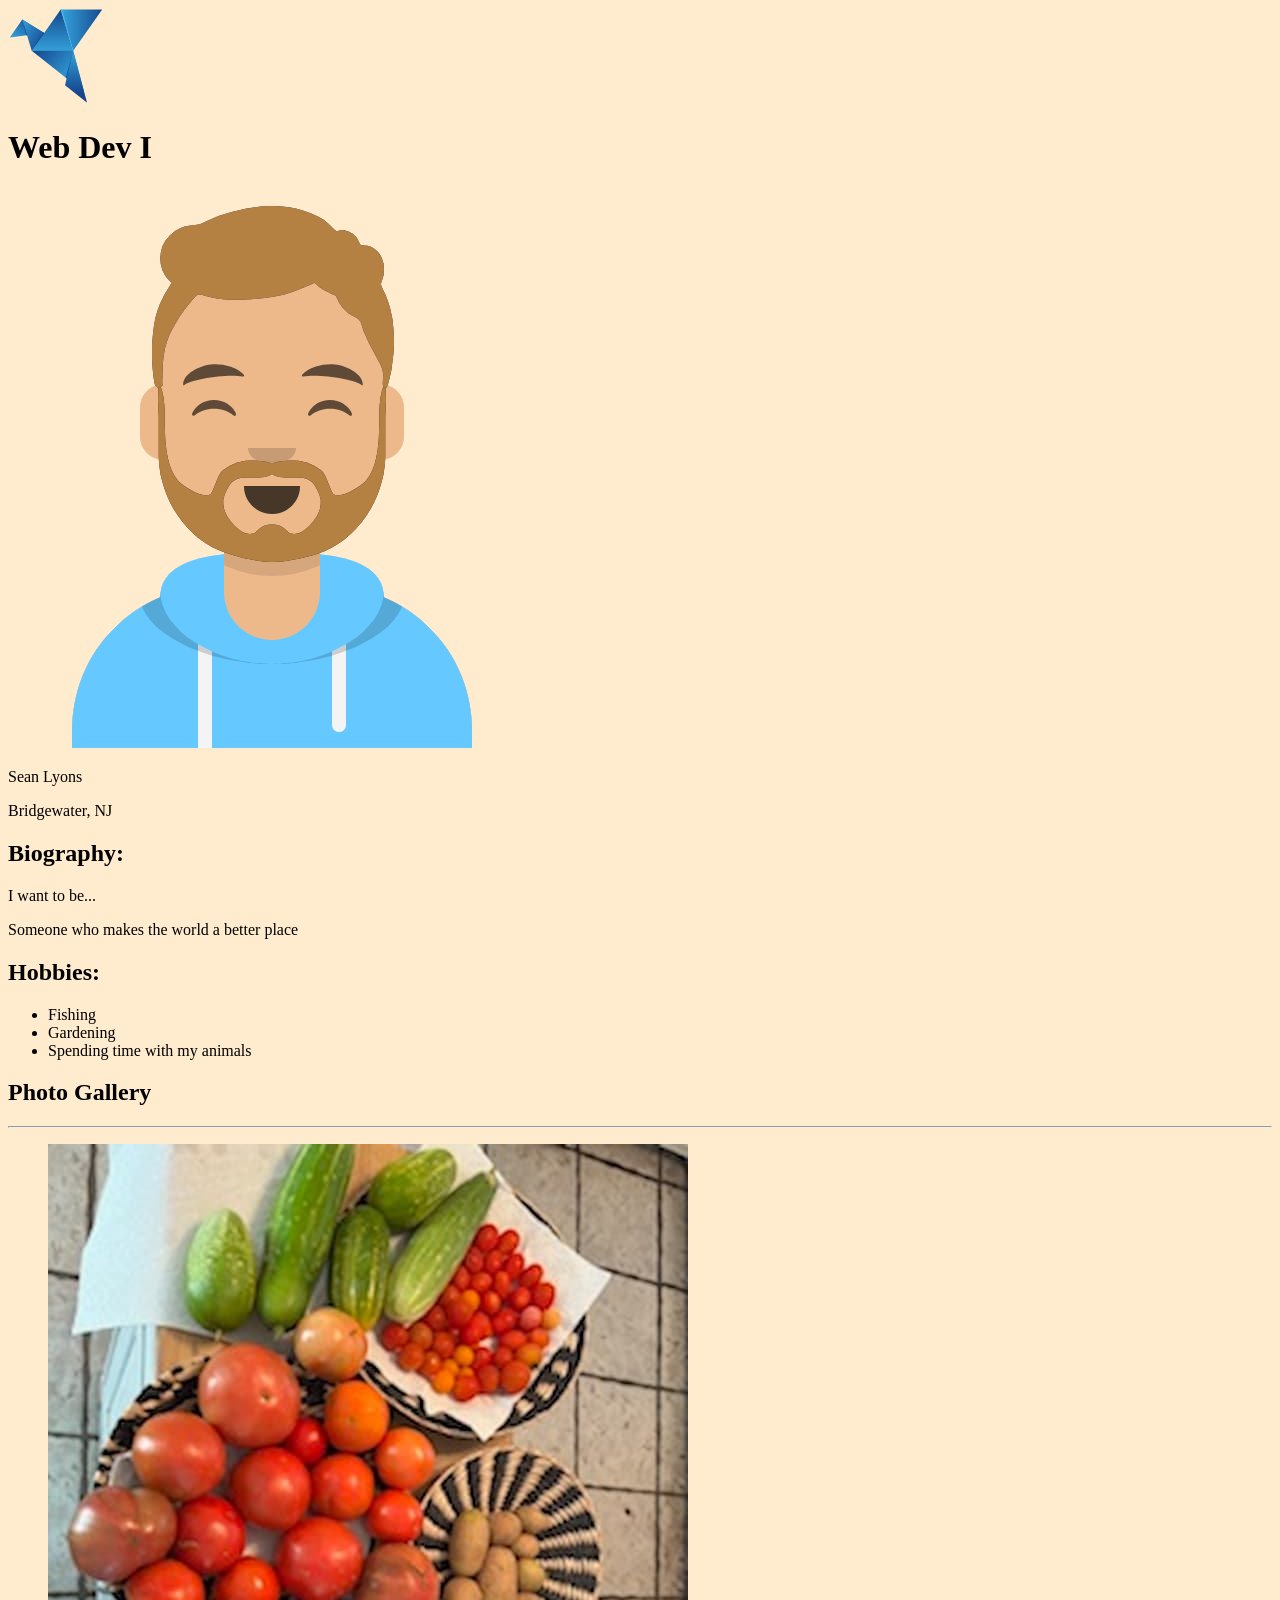
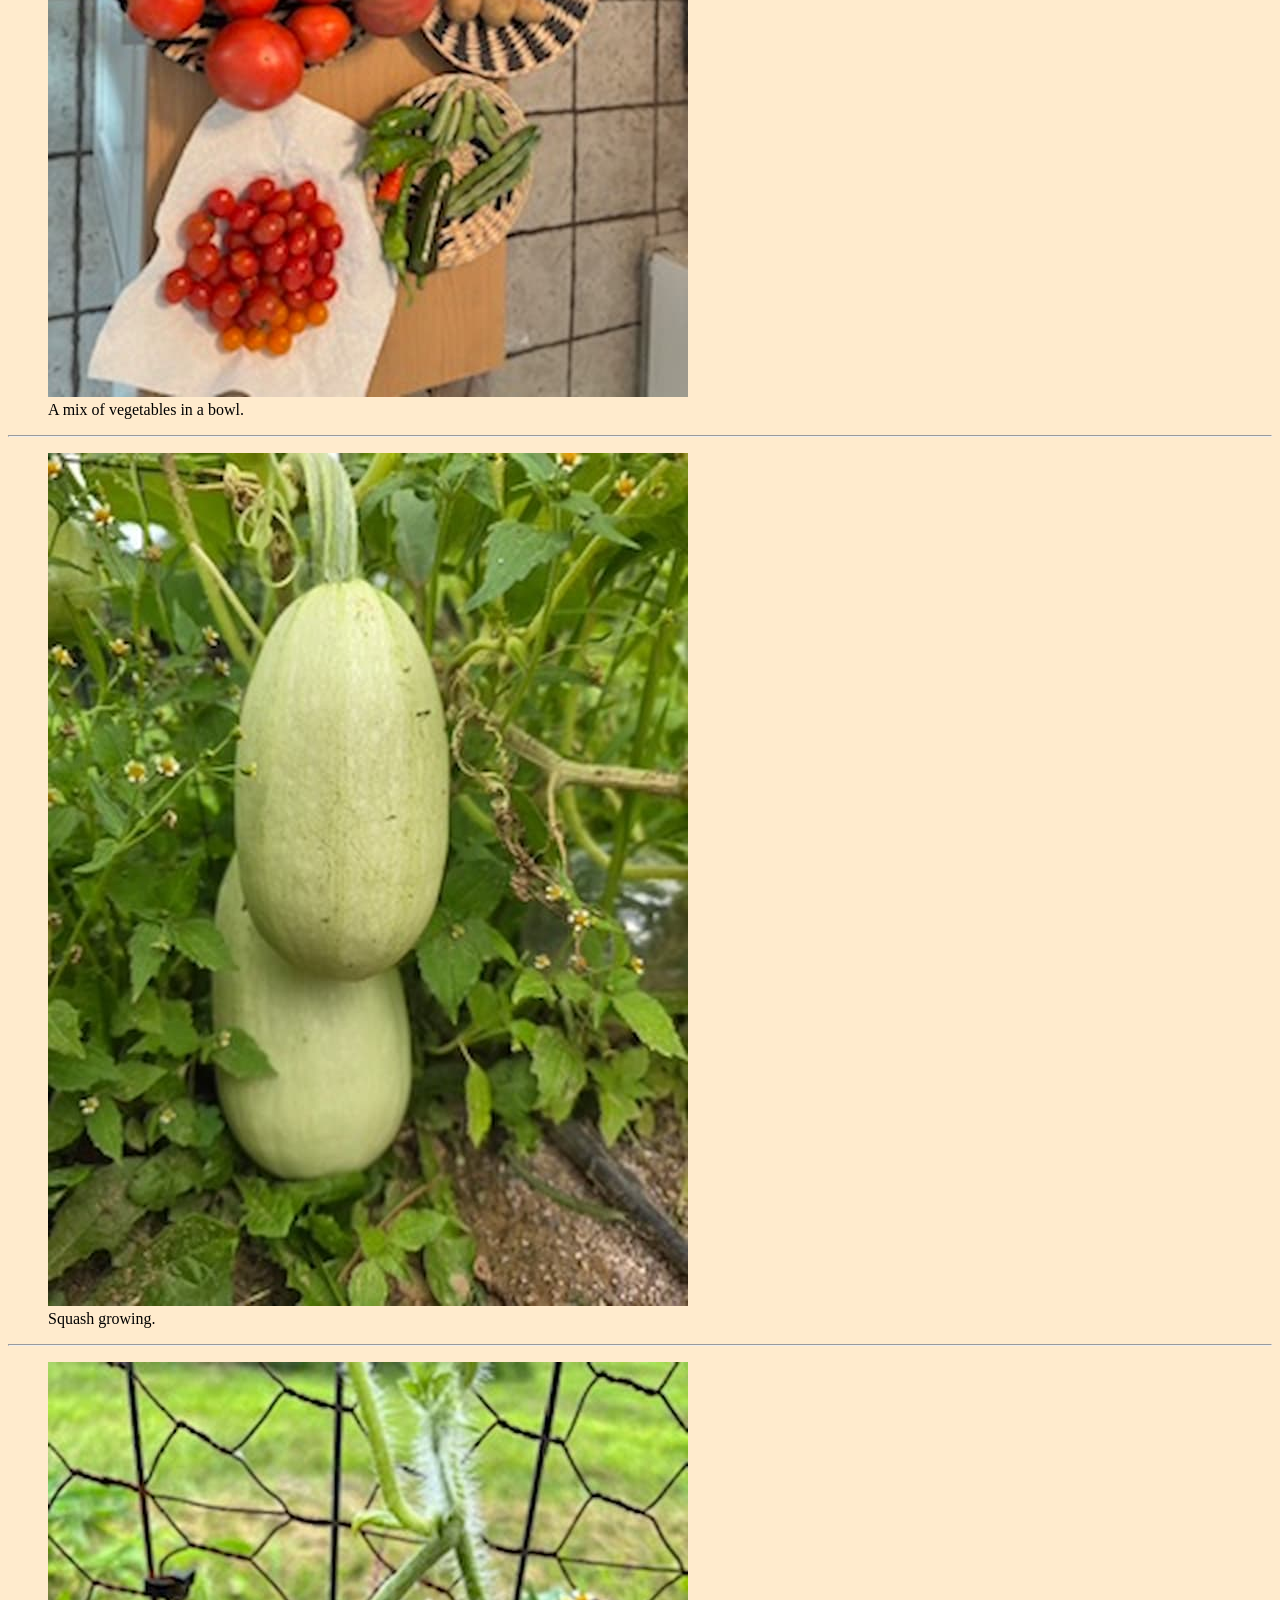
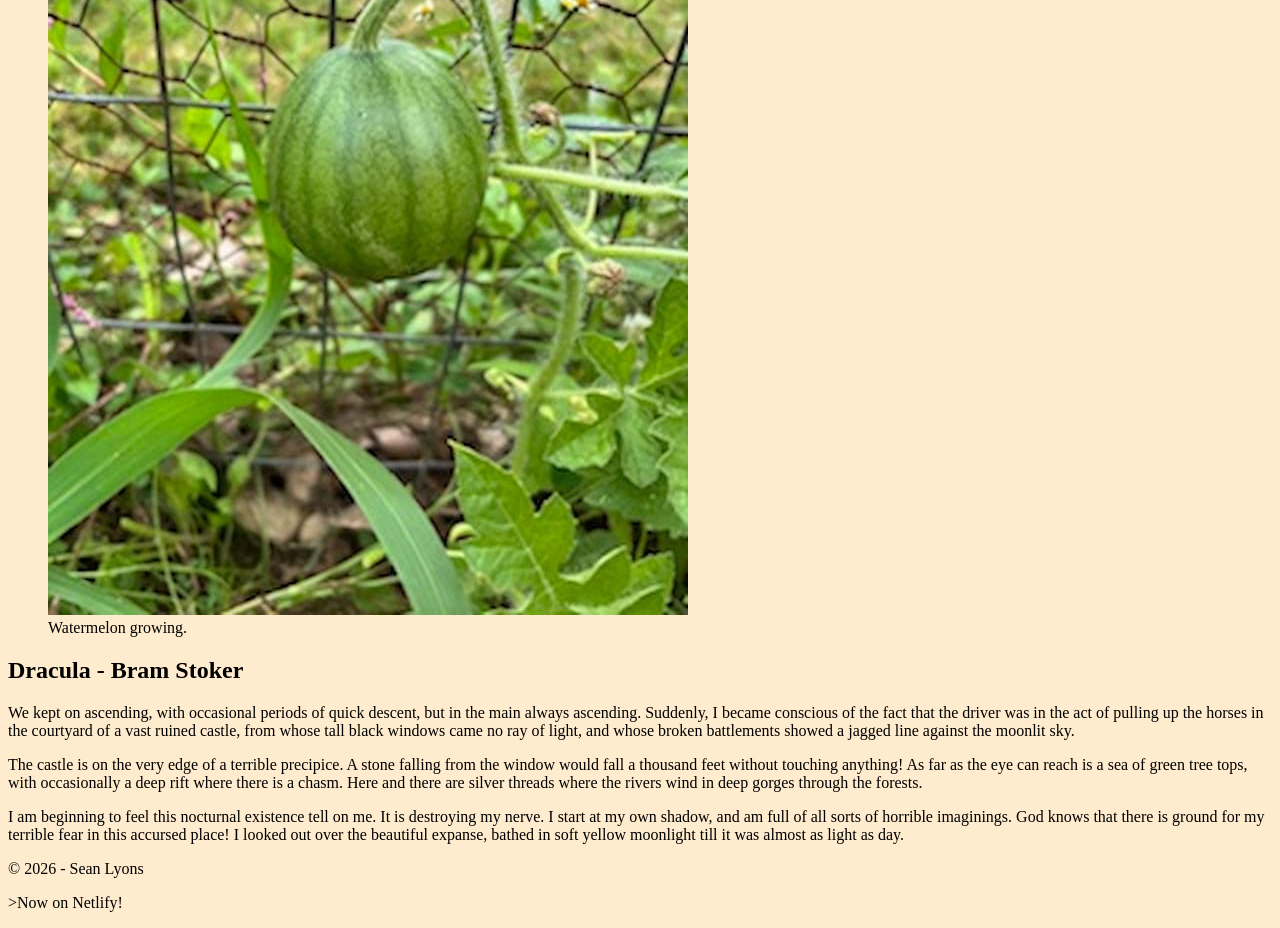
==== index (4).html @ 4397e49e "Add files via upload" ====
<!DOCTYPE html>
<html lang="en">

    <head>
        <meta charset="UTF-8">
        <meta name="viewport" content="width=device-width, initial-scale=1.0">
        <title>About Me</title>

        <link rel="preconnect" href="https://fonts.googleapis.com">
        <link rel="preconnect" href="https://fonts.gstatic.com" crossorigin>
        <link
            href="https://fonts.googleapis.com/css2?family=Google+Sans:opsz@17..18&family=Roboto+Condensed:ital@0;1&display=swap"
            rel="stylesheet">

        <link href="css/style.css" rel="stylesheet">

    </head>

    <body>

        <!--the body element contains all content shown to a visitor-->

        <header>
            <!--the header shows logo and page title-->
            <img src="img/logo-96X96.svg" alt="Blue origami logo">
            <h1>Web Dev I</h1>
        </header>

        <main>
            <!--the main envelops important page content-->

            <section id="hero">
                <!--hero section: shows profile image, name & location-->
                <img src="img/avataaars.png" alt="Avatar picture of me">

                <div>
                    <p>Sean Lyons</p>
                    <p>Bridgewater, NJ</p>
                </div>
                <!--close hero section-->
            </section>

            <section id="bio">

                <!--bio section!: personal info (not too personal)-->

                <h2>Biography:</h2>
                <div>

                    <p>I want to be...</p>

                    <p>Someone who makes the world a better place</p>

                </div>

            </section>


            <section id="hobbies">

                <h2>Hobbies:</h2>

                <ul>
                
                    <li>Fishing</li>
                    <li>Gardening</li>
                    <li>Spending time with my animals</li>
                </ul>

            </section>

            <section id="gallery">

                <h2>Photo Gallery</h2>

                <hr>

                <figure>
                    <img src="img/mixofveggies-640w.jpg.jpg"
                        alt="A mix of vegetables in a bowl.">

                    <figcaption>A mix of vegetables in a bowl.</figcaption>

                </figure>

                <hr>

                <figure>
                    <img src="img/squash-640w.jpg.jpg" alt="squash growing.">

                    <figcaption>Squash growing.</figcaption>

                </figure>

                <hr>

                <figure>
                    <img src="img/watermelon-640w.jpg.jpg"
                        alt="watermelon growing.">

                    <figcaption>Watermelon growing.</figcaption>

                </figure>

            </section>

            <article id="lit">

                <h2>Dracula - Bram Stoker </h2>

                <div>
                    <p>We kept on ascending, with occasional periods of quick
                        descent, but in the
                        main always ascending. Suddenly, I became conscious of
                        the fact that the
                        driver was in the act of pulling up the horses in the
                        courtyard of a vast
                        ruined castle, from whose tall black windows came no ray
                        of light, and whose
                        broken battlements showed a jagged line against the
                        moonlit sky.</p>

                    <p>The castle is on the very edge of a terrible precipice. A
                        stone falling from
                        the window would fall a thousand feet without touching
                        anything! As far as
                        the eye can reach is a sea of green tree tops, with
                        occasionally a deep rift
                        where there is a chasm. Here and there are silver
                        threads where the rivers
                        wind in deep gorges through the forests.</p>

                    <p>I am beginning to feel this nocturnal existence tell on
                        me. It is destroying
                        my nerve. I start at my own shadow, and am full of all
                        sorts of horrible
                        imaginings. God knows that there is ground for my
                        terrible fear in this
                        accursed place! I looked out over the beautiful expanse,
                        bathed in soft
                        yellow moonlight till it was almost as light as day.</p>
                </div>
            </article>
        </main>

        <footer>

            © 2026 - Sean Lyons
        </footer>
                <p>>Now on Netlify!</p>
        
    </body>

</html>
---- css/style.css ----
body {
    background-color: blanchedalmond;
}
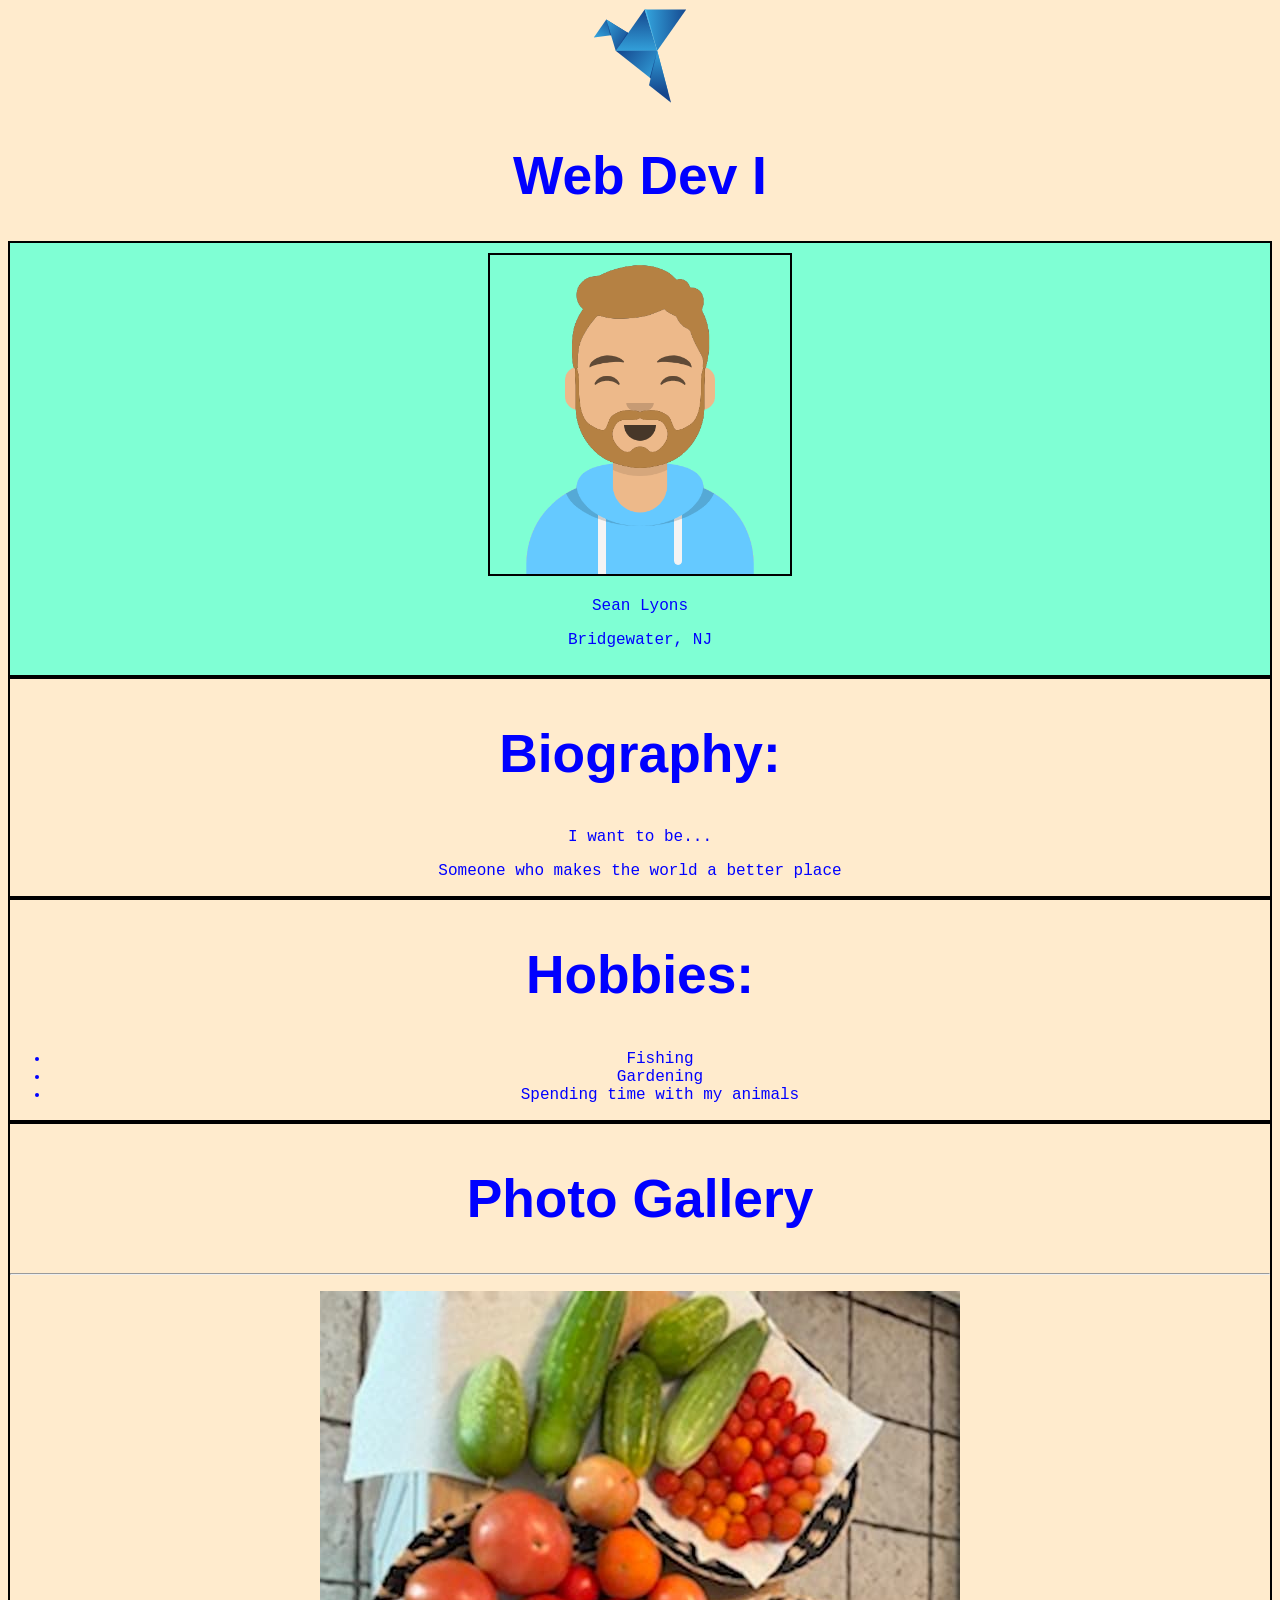
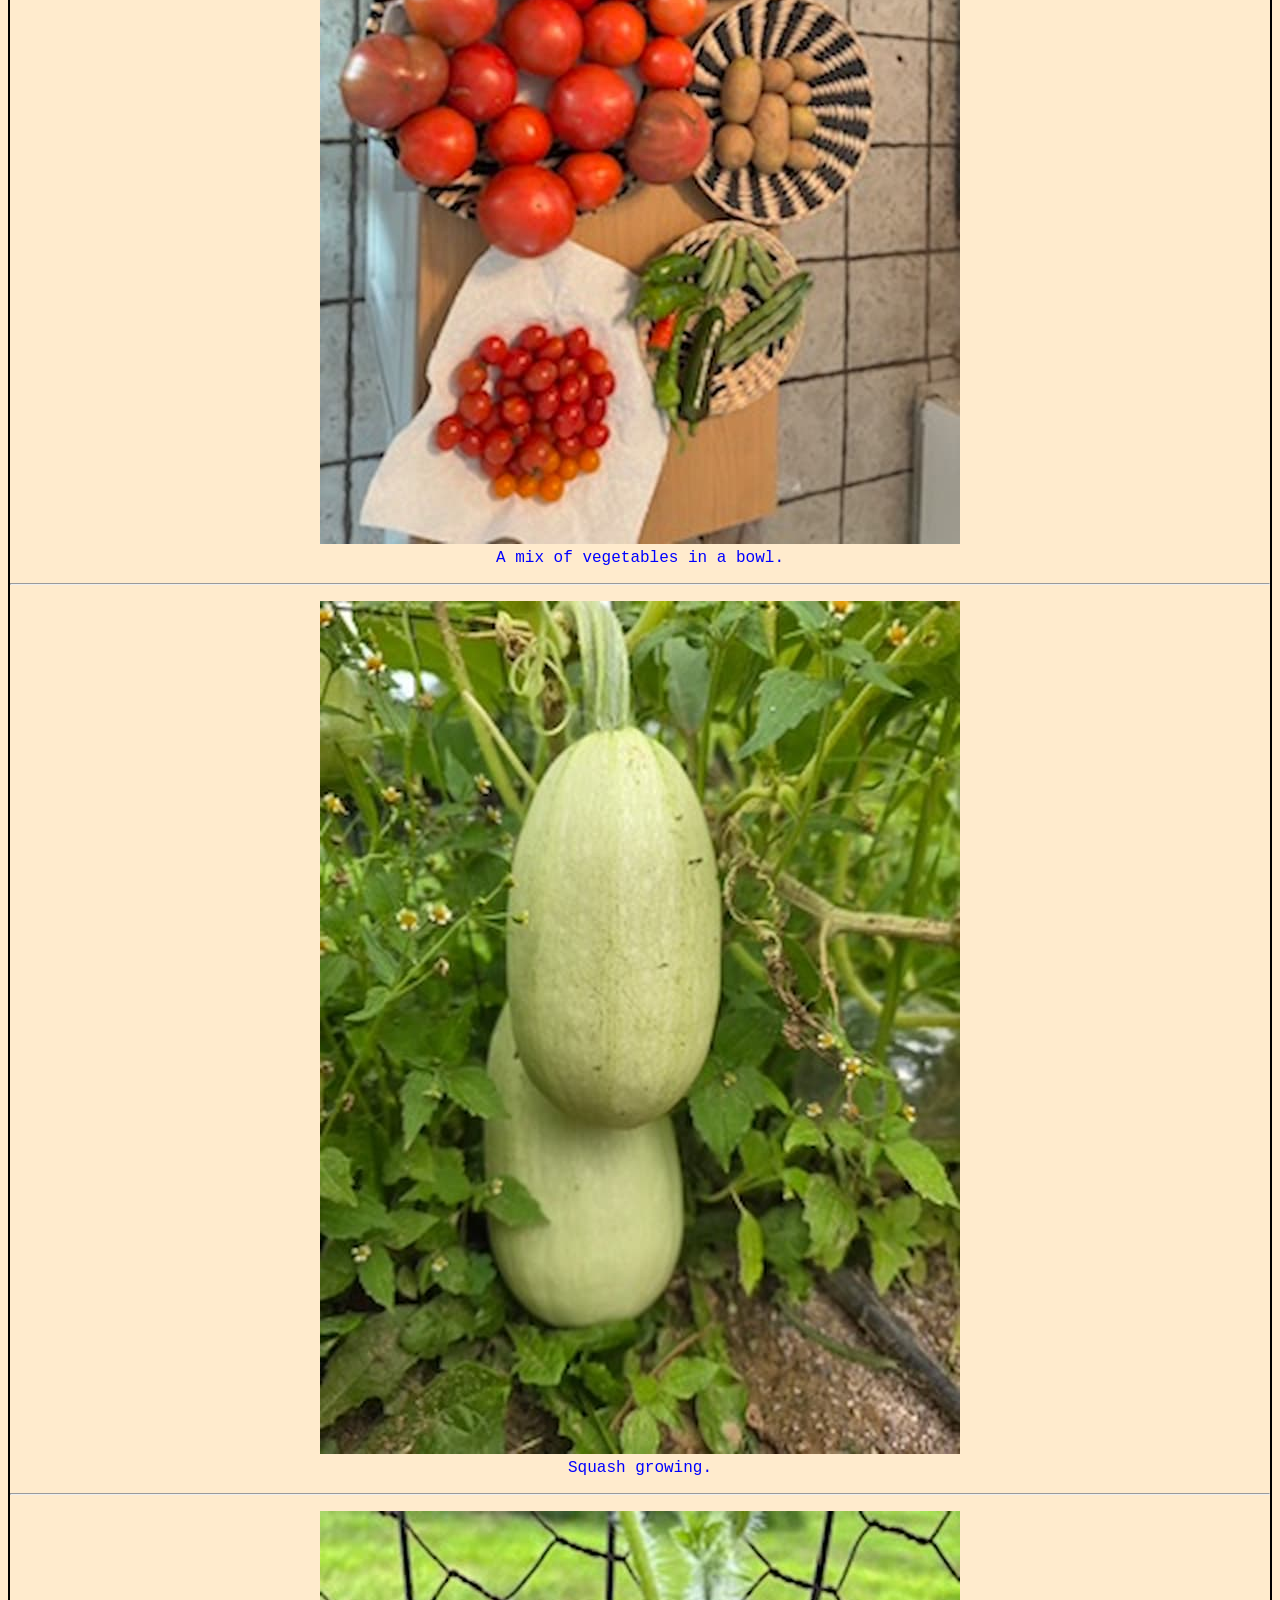
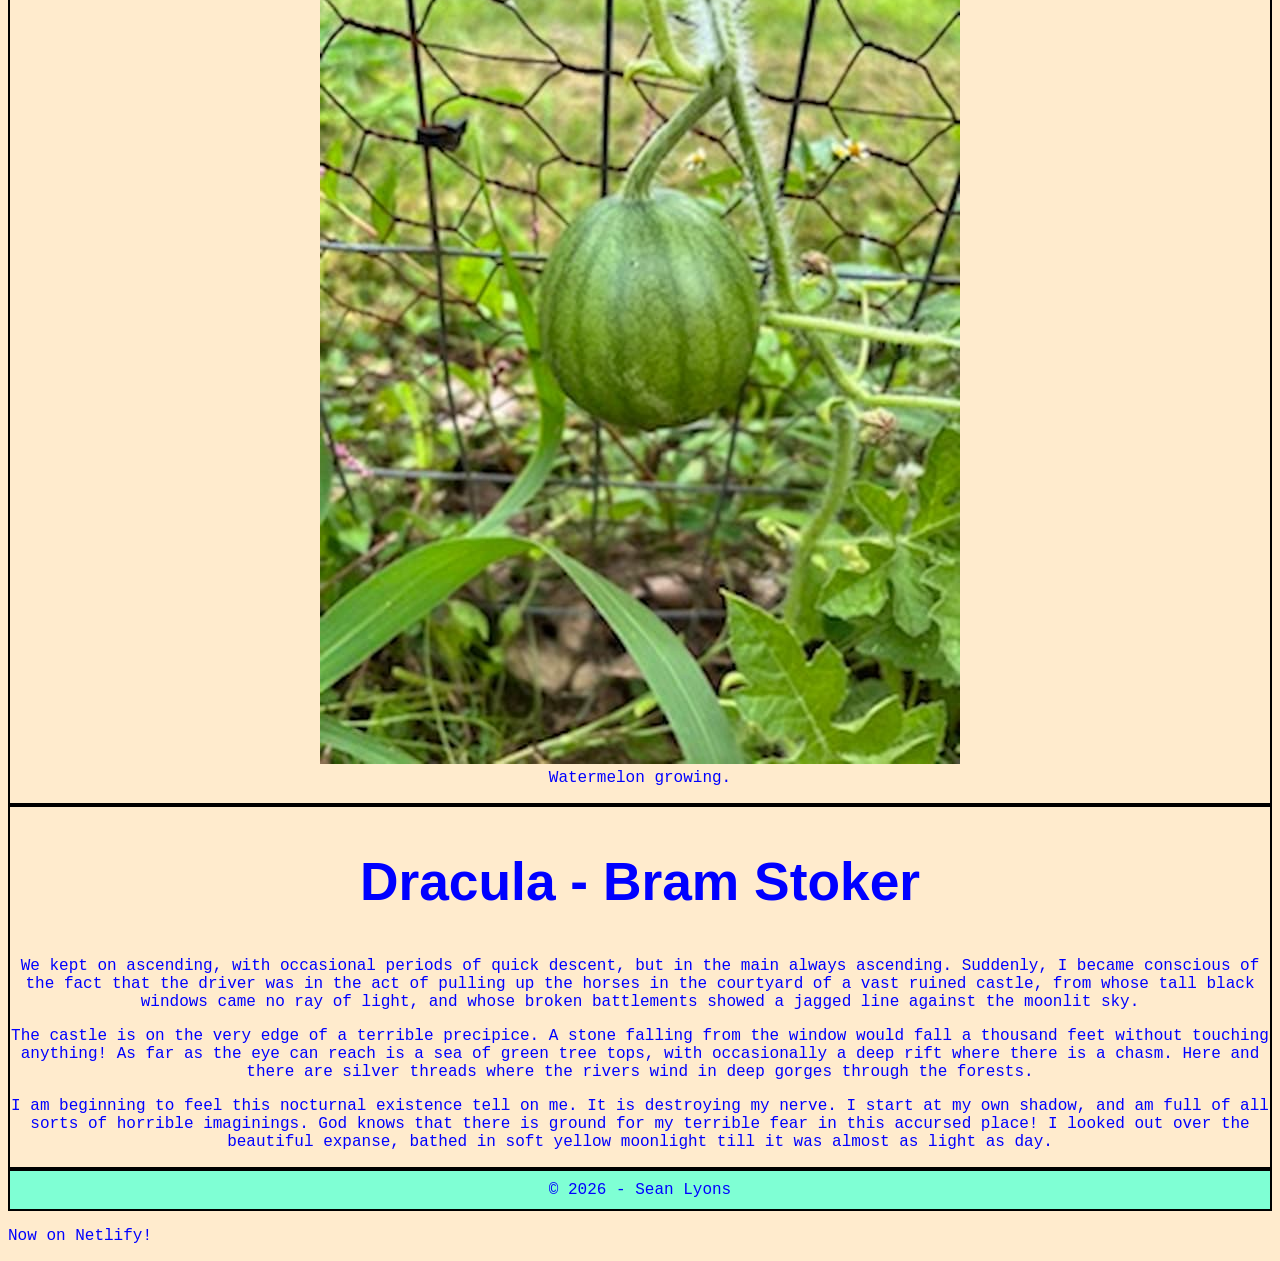
==== commit aa338cbd: "final changes" ====
--- a/index (4).html
+++ b/index (4).html
@@ -147,7 +147,7 @@
 
             © 2026 - Sean Lyons
         </footer>
-                <p>>Now on Netlify!</p>
+                <p>Now on Netlify!</p>
         
     </body>
 
--- a/css/style.css
+++ b/css/style.css
@@ -1,3 +1,50 @@
 body {
+     font-family: 'Courier New', Courier, monospace;
     background-color: blanchedalmond;
+    color:blue;
 }
+
+h1, h2, h3, h4, h5, h6 {
+    font-family:'Gill Sans', 'Gill Sans MT', Calibri, 'Trebuchet MS', sans-serif;
+    font-size: 40pt;
+}
+
+header {
+    text-align:center;
+}
+
+#hero,footer {
+    border: 2px solid black;
+    background-color:aquamarine;
+    text-align:center;
+    padding: 10px;
+}
+
+#hero img {
+    border: 2px solid black;
+    width: 300px;
+    
+}
+
+#bio {
+    border: 2px solid black;
+    text-align: center;
+    
+}
+
+#hobbies {
+    border: 2px solid black;
+    text-align: center;
+}
+
+#gallery {
+    border: 2px solid black;
+    text-align:center;
+}
+
+#lit {
+    border: 2px solid black;
+    text-align: center;
+}
+
+
